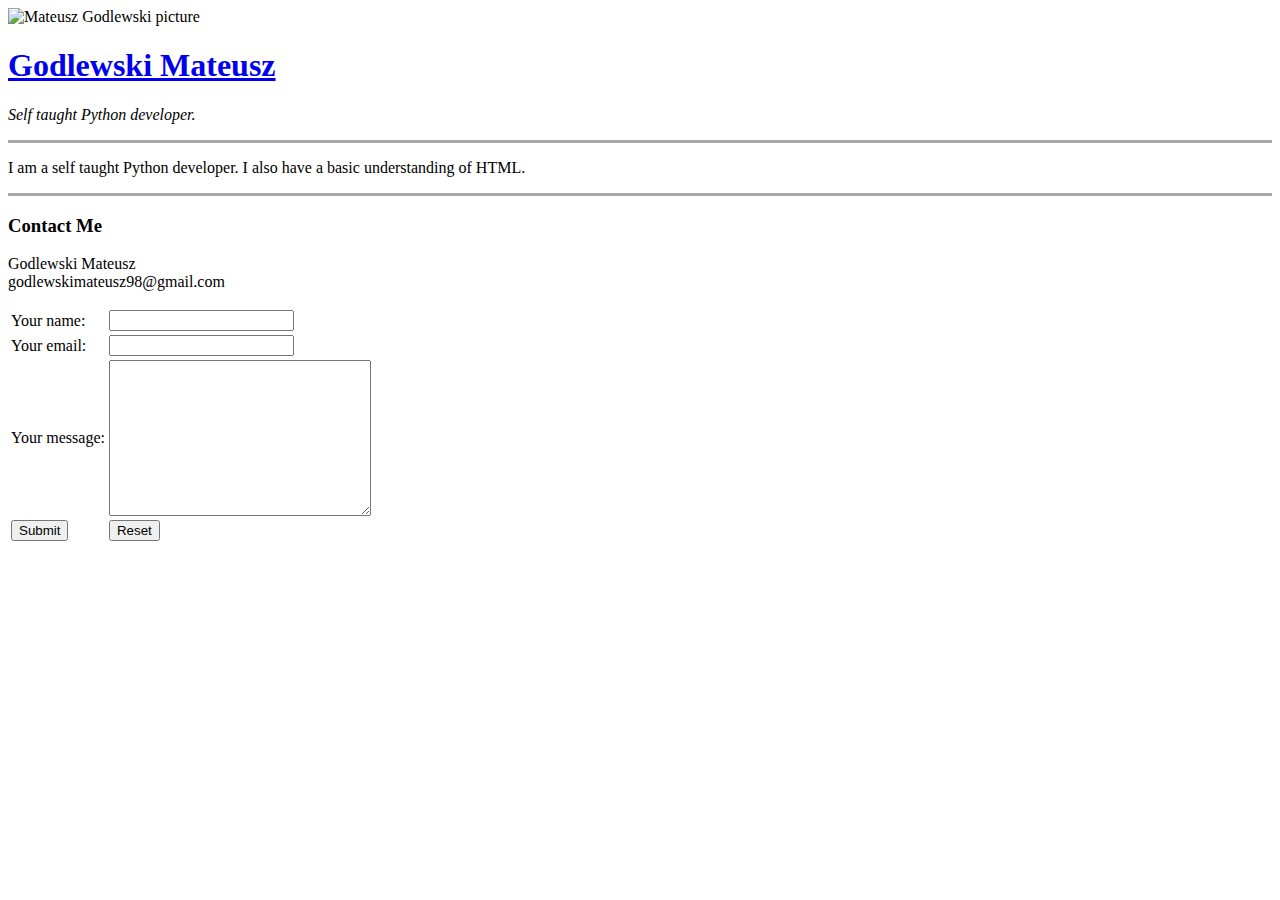
==== contact.html @ f9d54f85 "Add files of initial cv website" ====
<! DOCTYPE html>
<html>
    <head>
        <meta charset="utf-8">
        <title>Godlewski Mateusz, Contact</title>
    </head>
    <body>
        <img src="Przechwytywanie.png" alt="Mateusz Godlewski picture">
        <h1><a href="index.html">Godlewski Mateusz</a></h1>
        <p><i>Self taught Python developer. </i></p>
        <hr size="3" color="#A9A9A9">
        <p>I am a self taught Python developer. I also have a basic understanding of HTML.</p>
        <hr size="3" color="#A9A9A9">
        <h3>Contact Me</h3>
        <p>Godlewski Mateusz<br>
        godlewskimateusz98@gmail.com</p>

        <form enctype="text/plain" action="mailto:godlewskimateusz98@gmail.com" method="post">
            <table>
                <tr>
                    <td><label>Your name: </label></td>
                    <td><input type="text" name="Text"></td>
                </tr>
                <tr>
                    <td><label>Your email: </label></td>
                    <td><input type="email" name="Email"></td>
                </tr>
                <tr>
                    <td><label>Your message: </label></td>
                    <td><textarea name="ILoveHowUselessItIs" id="" cols="30" rows="10"></textarea></td>
                </tr>
                <tr>
                    <td><input type="submit"></td>
                    <td><input type="reset"></td>
                </tr>
            </table>
        </form>
    </body>
</html>
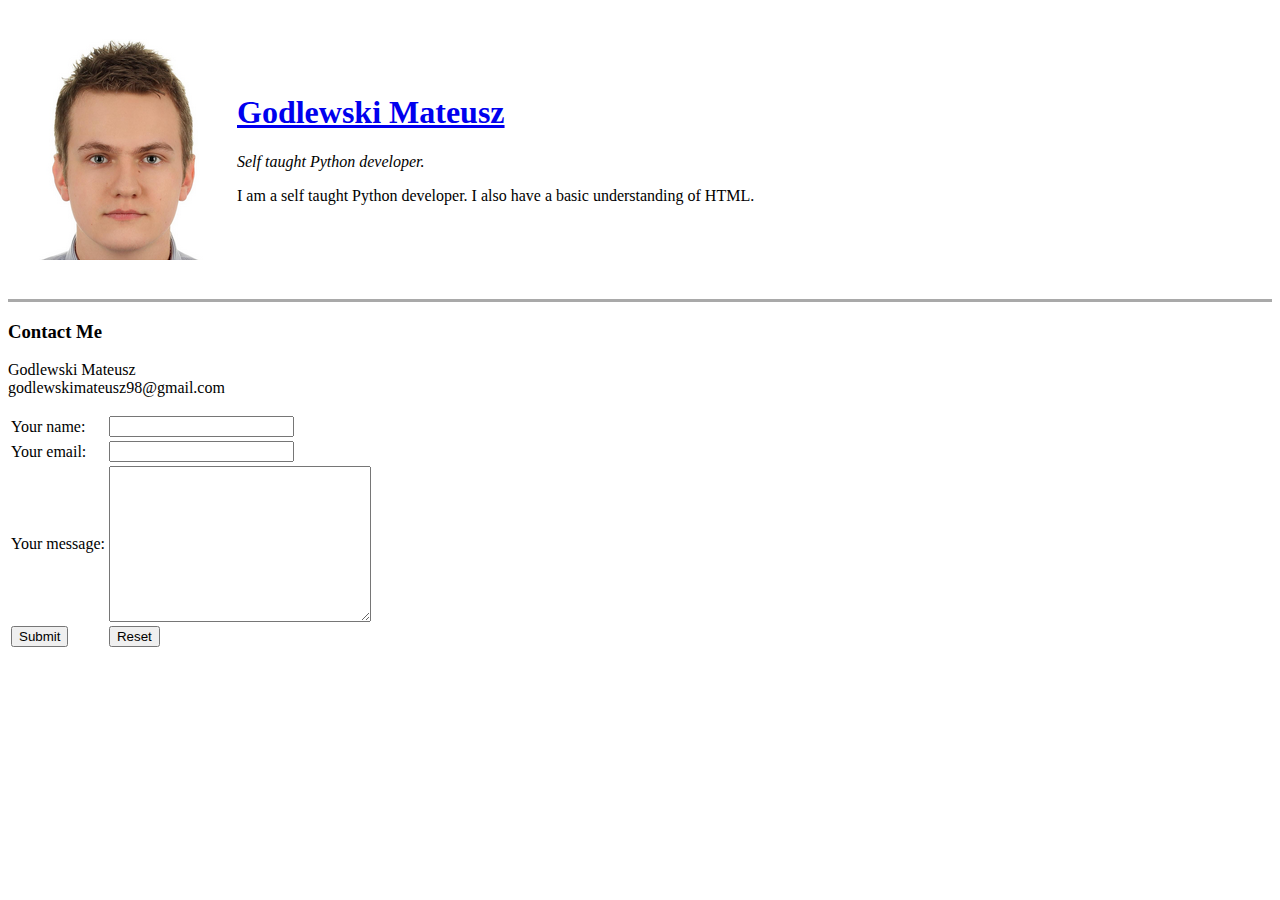
==== commit aa5d6a66: "Update head structure in contact.html" ====
--- a/contact.html
+++ b/contact.html
@@ -5,11 +5,16 @@
         <title>Godlewski Mateusz, Contact</title>
     </head>
     <body>
-        <img src="Przechwytywanie.png" alt="Mateusz Godlewski picture">
-        <h1><a href="index.html">Godlewski Mateusz</a></h1>
-        <p><i>Self taught Python developer. </i></p>
-        <hr size="3" color="#A9A9A9">
-        <p>I am a self taught Python developer. I also have a basic understanding of HTML.</p>
+    <table cellspacing="30">
+        <tr>
+            <td><img src="Przechwytywanie.PNG" alt="Mateusz Godlewski picture"></td>
+            <td>
+                <h1><a href="index.html">Godlewski Mateusz</a></h1>
+                <p><i>Self taught Python developer. </i></p>
+                <p>I am a self taught Python developer. I also have a basic understanding of HTML.</p>
+            </td>
+        </tr>
+    </table>
         <hr size="3" color="#A9A9A9">
         <h3>Contact Me</h3>
         <p>Godlewski Mateusz<br>
@@ -36,4 +41,4 @@
             </table>
         </form>
     </body>
-</html>+</html>
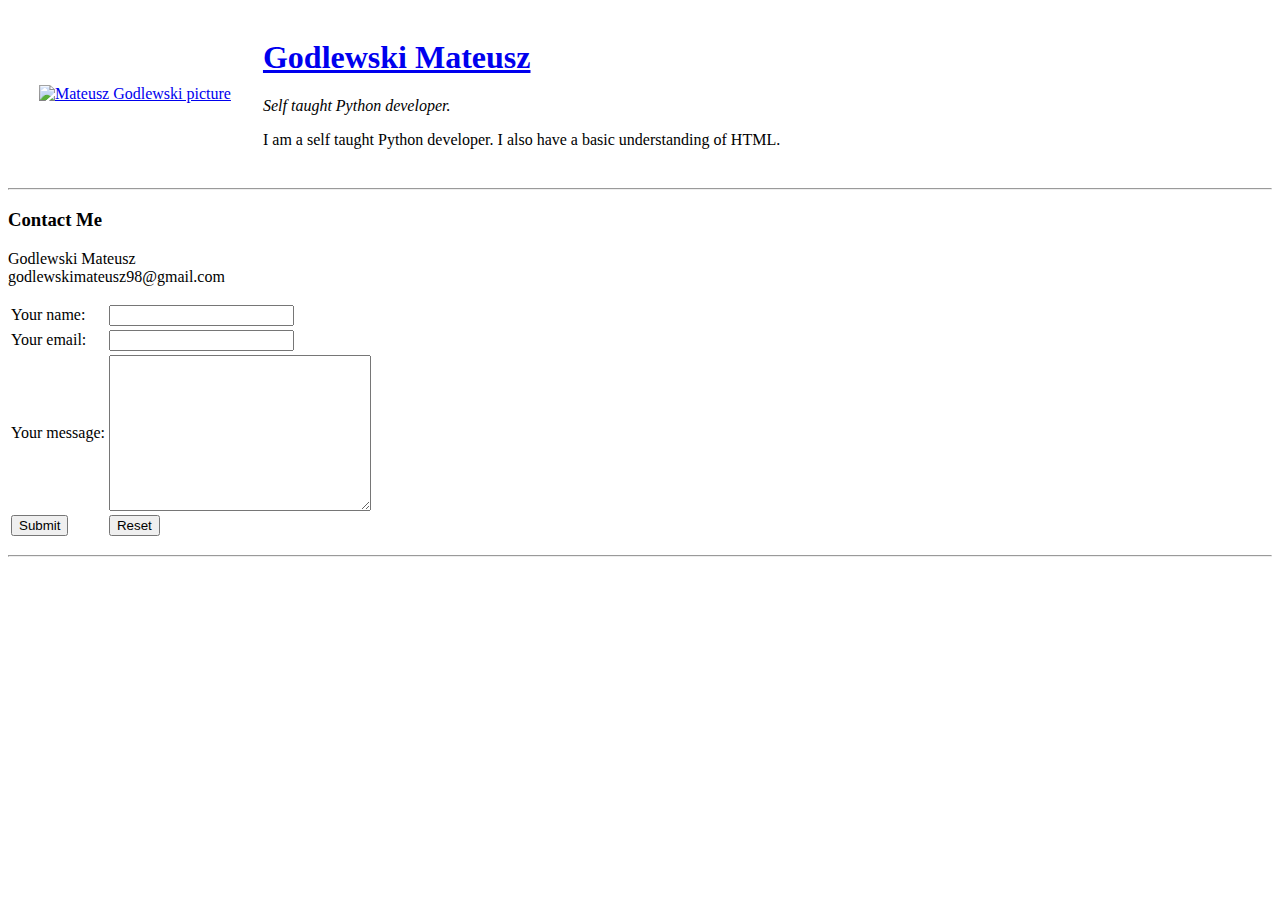
==== commit 6d4152f1: "Update html with css" ====
--- a/contact.html
+++ b/contact.html
@@ -3,11 +3,12 @@
     <head>
         <meta charset="utf-8">
         <title>Godlewski Mateusz, Contact</title>
+        <link rel="stylesheet" href="css/styles.css">
     </head>
     <body>
     <table cellspacing="30">
         <tr>
-            <td><img src="Przechwytywanie.PNG" alt="Mateusz Godlewski picture"></td>
+            <td><a href="index.html"><img src="images/Przechwytywanie.png" alt="Mateusz Godlewski picture"></a></td>
             <td>
                 <h1><a href="index.html">Godlewski Mateusz</a></h1>
                 <p><i>Self taught Python developer. </i></p>
@@ -15,7 +16,7 @@
             </td>
         </tr>
     </table>
-        <hr size="3" color="#A9A9A9">
+        <hr>
         <h3>Contact Me</h3>
         <p>Godlewski Mateusz<br>
         godlewskimateusz98@gmail.com</p>
@@ -40,5 +41,6 @@
                 </tr>
             </table>
         </form>
+        <hr>
     </body>
-</html>
+</html>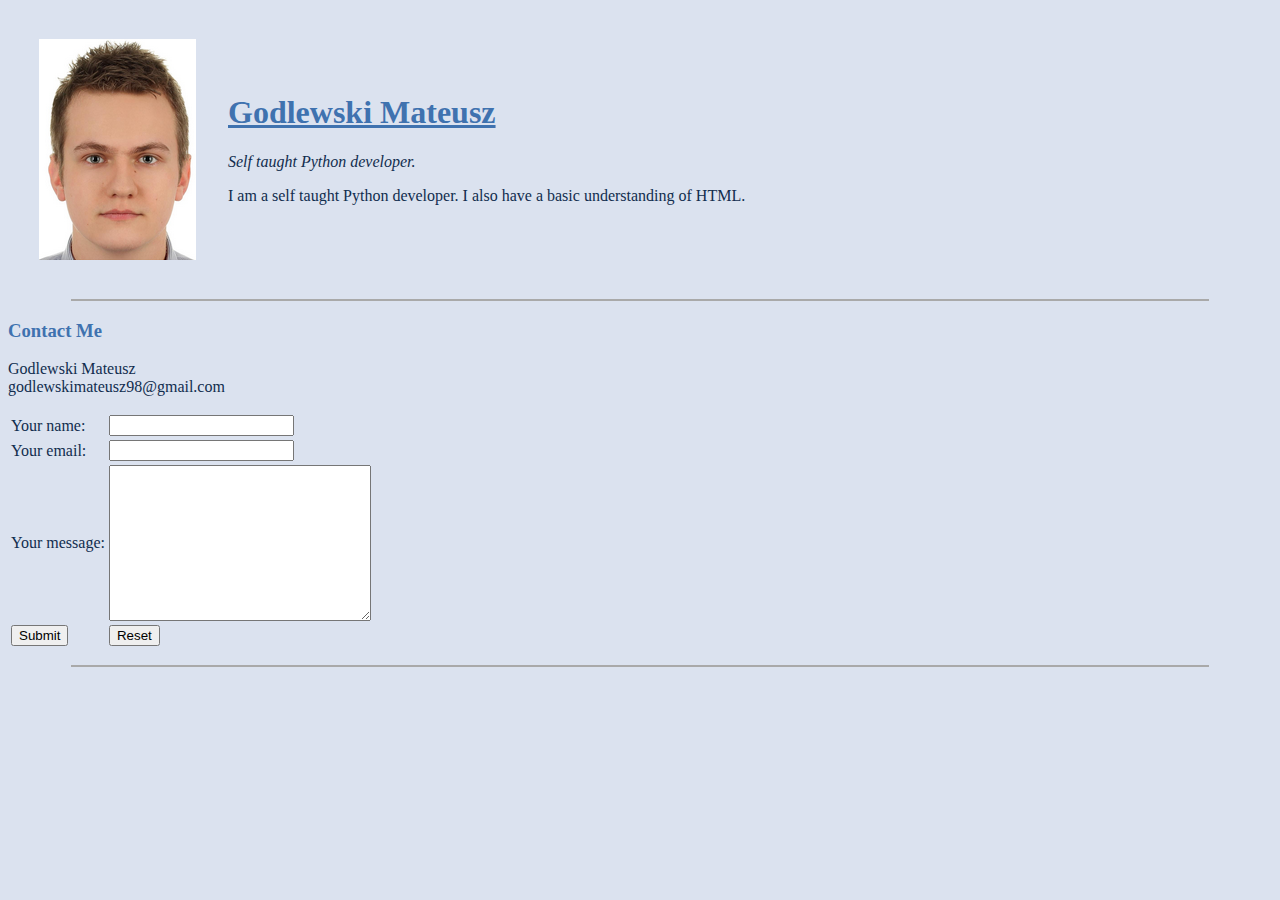
==== commit 77027bf6: "Update .PNG extension of Przechwytywanie.PNG" ====
--- a/contact.html
+++ b/contact.html
@@ -8,7 +8,7 @@
     <body>
     <table cellspacing="30">
         <tr>
-            <td><a href="index.html"><img src="images/Przechwytywanie.png" alt="Mateusz Godlewski picture"></a></td>
+            <td><a href="index.html"><img src="images/Przechwytywanie.PNG" alt="Mateusz Godlewski picture"></a></td>
             <td>
                 <h1><a href="index.html">Godlewski Mateusz</a></h1>
                 <p><i>Self taught Python developer. </i></p>
@@ -43,4 +43,4 @@
         </form>
         <hr>
     </body>
-</html>+</html>
--- a/css/styles.css
+++ b/css/styles.css
@@ -0,0 +1,35 @@
+body {
+    background-color: #dbe2ef;
+    color: 112d4e;
+}
+
+hr {
+    background-color: #A9A9A9;
+    border-style: none;
+    height:2px;
+    width: 90%;
+}
+
+h1 {
+    color: #3f72af;
+}
+
+h3 {
+    color: #3f72af;
+}
+
+a:link {
+    color: #3f72af;
+}
+
+a:visited {
+    color: #3f72af;
+}
+
+a:hover {
+    color: #112d4e;
+}
+
+a:active {
+    color: #f9f7f7;
+}